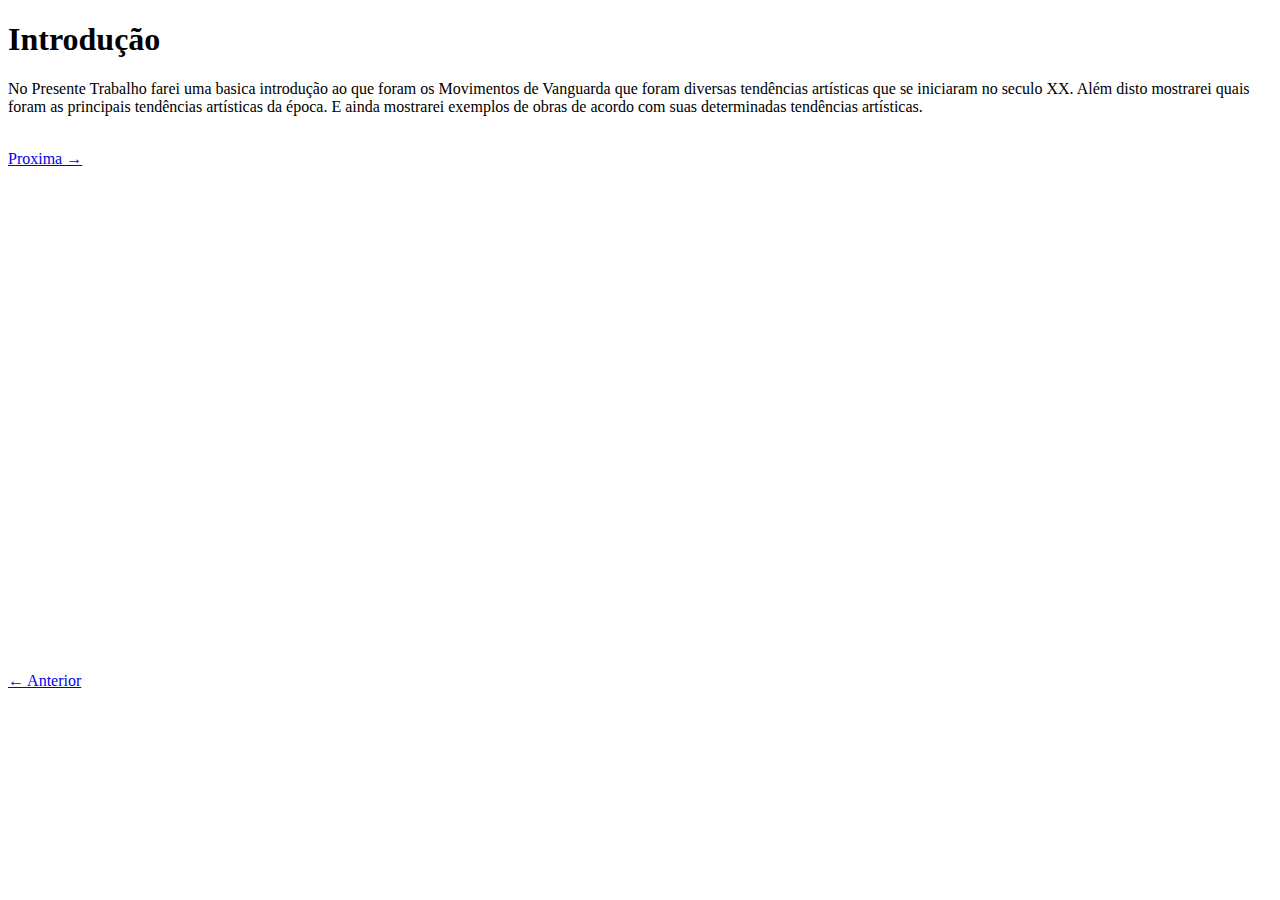
==== pages/Introdução.html @ 7ff6dc2c "Update Introduction and Conclusion" ====
<!DOCTYPE html>
<html lang="pt-br">

<head>
  <meta charset="UTF-8" />
  <meta name="viewport" content="width=device-width, initial-scale=1.0" />
  <title>Trabalho De Artes</title>
  <link rel="stylesheet" href="../css/introdução.css" />
</head>

<body>
  <h1 class="title">Introdução</h1>
  <p>No Presente Trabalho farei uma basica introdução ao que foram os Movimentos
    de Vanguarda que foram diversas tendências artísticas que se iniciaram no seculo XX.
    Além disto mostrarei quais foram as principais tendências artísticas da época.
    E ainda mostrarei exemplos de obras de acordo com suas determinadas tendências artísticas.
  </p>
  <br />
  <a class="proxima" href="./Desenvolvimento.html">Proxima →</a>
  <br /><br /><br /><br /><br /><br /><br /><br /><br /><br /><br /><br /><br /><br /><br /><br /><br /><br /><br /><br /><br /><br /><br /><br />
  <br /><br /><br /><br /><br />
  <a class="anterior" href="./indice.html">← Anterior</a>
</body>

</html>
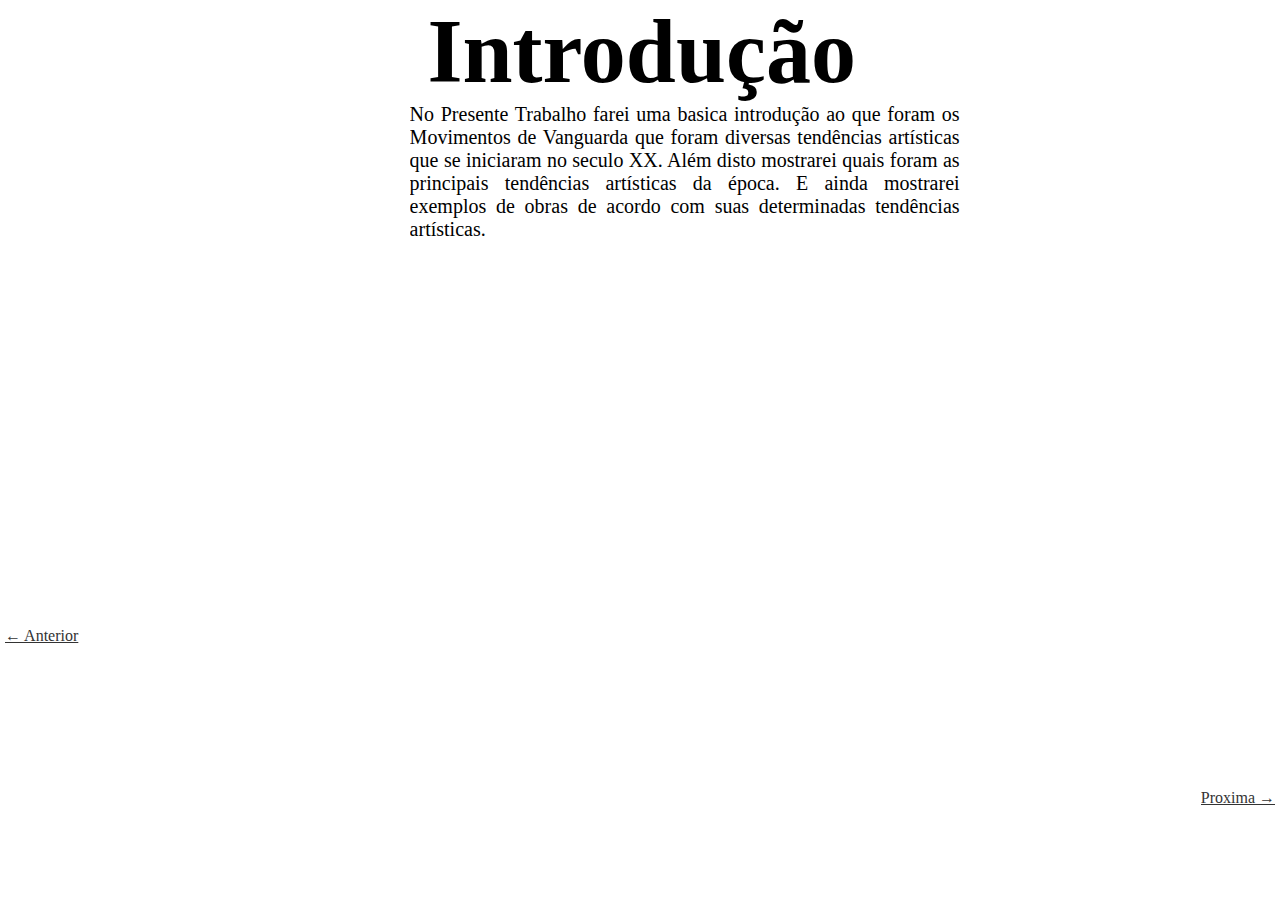
==== commit 04d7c1e7: "fix page introdution" ====
--- a/pages/Introdução.html
+++ b/pages/Introdução.html
@@ -18,7 +18,7 @@
   <br />
   <a class="proxima" href="./Desenvolvimento.html">Proxima →</a>
   <br /><br /><br /><br /><br /><br /><br /><br /><br /><br /><br /><br /><br /><br /><br /><br /><br /><br /><br /><br /><br /><br /><br /><br />
-  <br /><br /><br /><br /><br />
+  <br /><br />
   <a class="anterior" href="./indice.html">← Anterior</a>
 </body>
 
--- a/css/introdução.css
+++ b/css/introdução.css
@@ -0,0 +1,38 @@
+* {
+  margin: 0;
+  padding: 0;
+  box-sizing: border-box;
+  overflow: hidden;
+}
+html,
+body {
+  height: 100%;
+}
+
+.title {
+  width: 425px;
+  margin-left: calc(50vw - 212.5px);
+  font-size: 90px;
+}
+
+p {
+  text-align: justify;
+  width: 550px;
+  font-size: 20px;
+  margin-bottom: -100px;
+  margin-left: 32vw;
+}
+
+a {
+  margin-top: 70vh;
+  background-color: #fff;
+  color: #333;
+}
+
+a.anterior {
+  margin-left: 5px;
+}
+a.proxima {
+  float: right;
+  margin-right: 5px;
+}
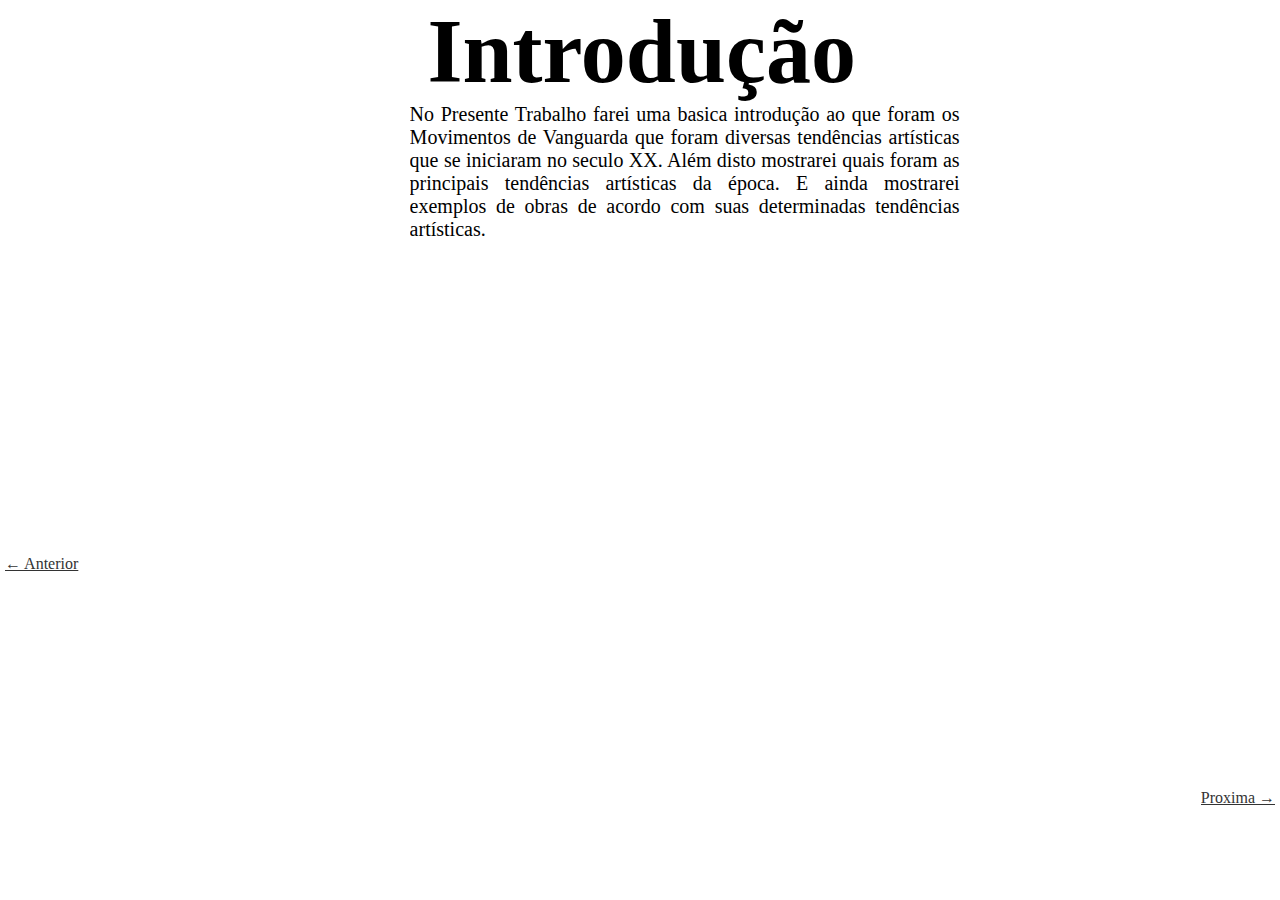
==== commit faff87b2: "fix page introdution" ====
--- a/pages/Introdução.html
+++ b/pages/Introdução.html
@@ -17,8 +17,7 @@
   </p>
   <br />
   <a class="proxima" href="./Desenvolvimento.html">Proxima →</a>
-  <br /><br /><br /><br /><br /><br /><br /><br /><br /><br /><br /><br /><br /><br /><br /><br /><br /><br /><br /><br /><br /><br /><br /><br />
-  <br /><br />
+  <br /><br /><br /><br /><br /><br /><br /><br /><br /><br /><br /><br /><br /><br /><br /><br /><br /><br /><br /><br /><br /><br />
   <a class="anterior" href="./indice.html">← Anterior</a>
 </body>
 
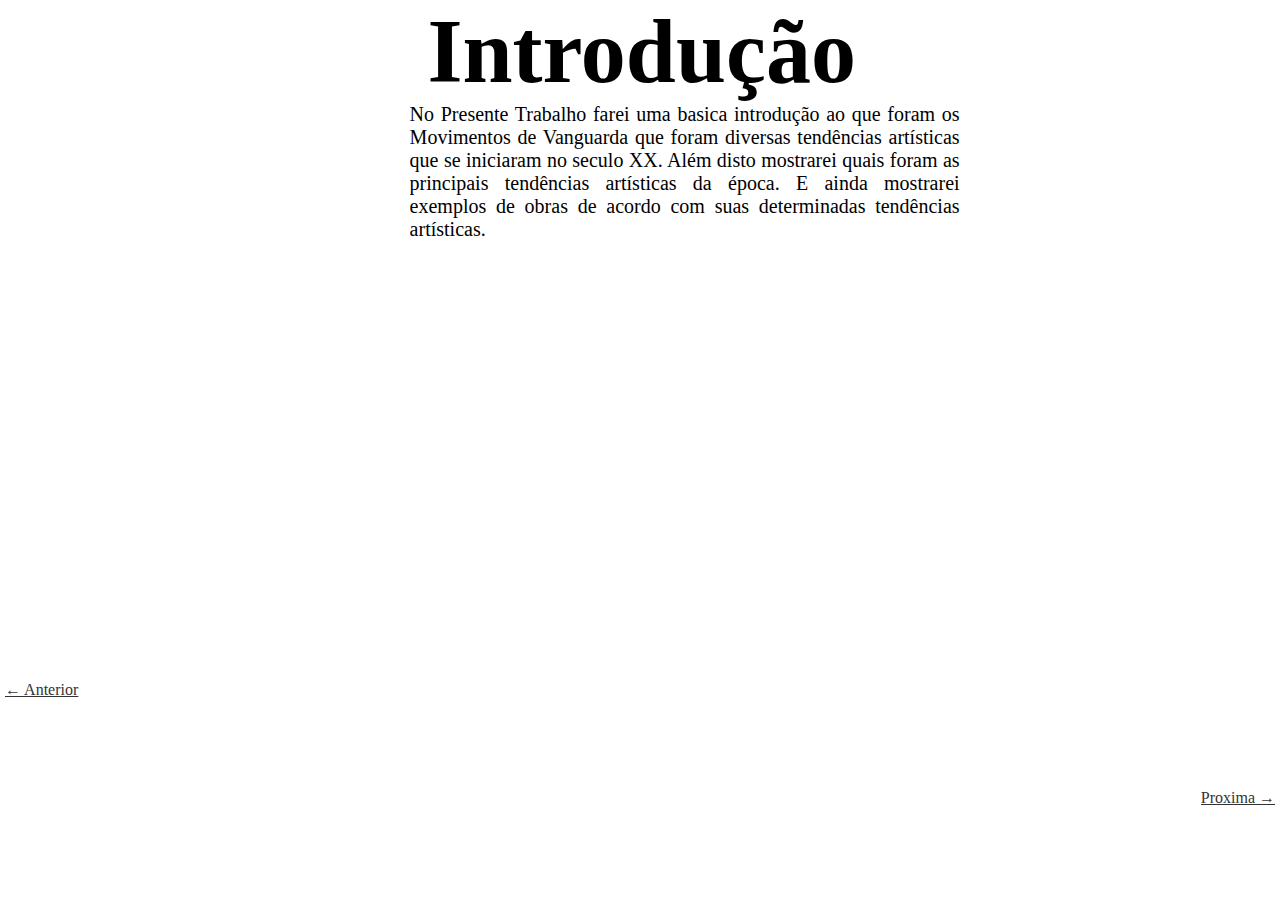
==== commit d0f31019: "fix page introdution" ====
--- a/pages/Introdução.html
+++ b/pages/Introdução.html
@@ -17,7 +17,7 @@
   </p>
   <br />
   <a class="proxima" href="./Desenvolvimento.html">Proxima →</a>
-  <br /><br /><br /><br /><br /><br /><br /><br /><br /><br /><br /><br /><br /><br /><br /><br /><br /><br /><br /><br /><br /><br />
+  <br /><br /><br /><br /><br /><br /><br /><br /><br /><br /><br /><br /><br /><br /><br /><br /><br /><br /><br /><br /><br /><br /><br /><br /><br /><br /><br /><br /><br />
   <a class="anterior" href="./indice.html">← Anterior</a>
 </body>
 
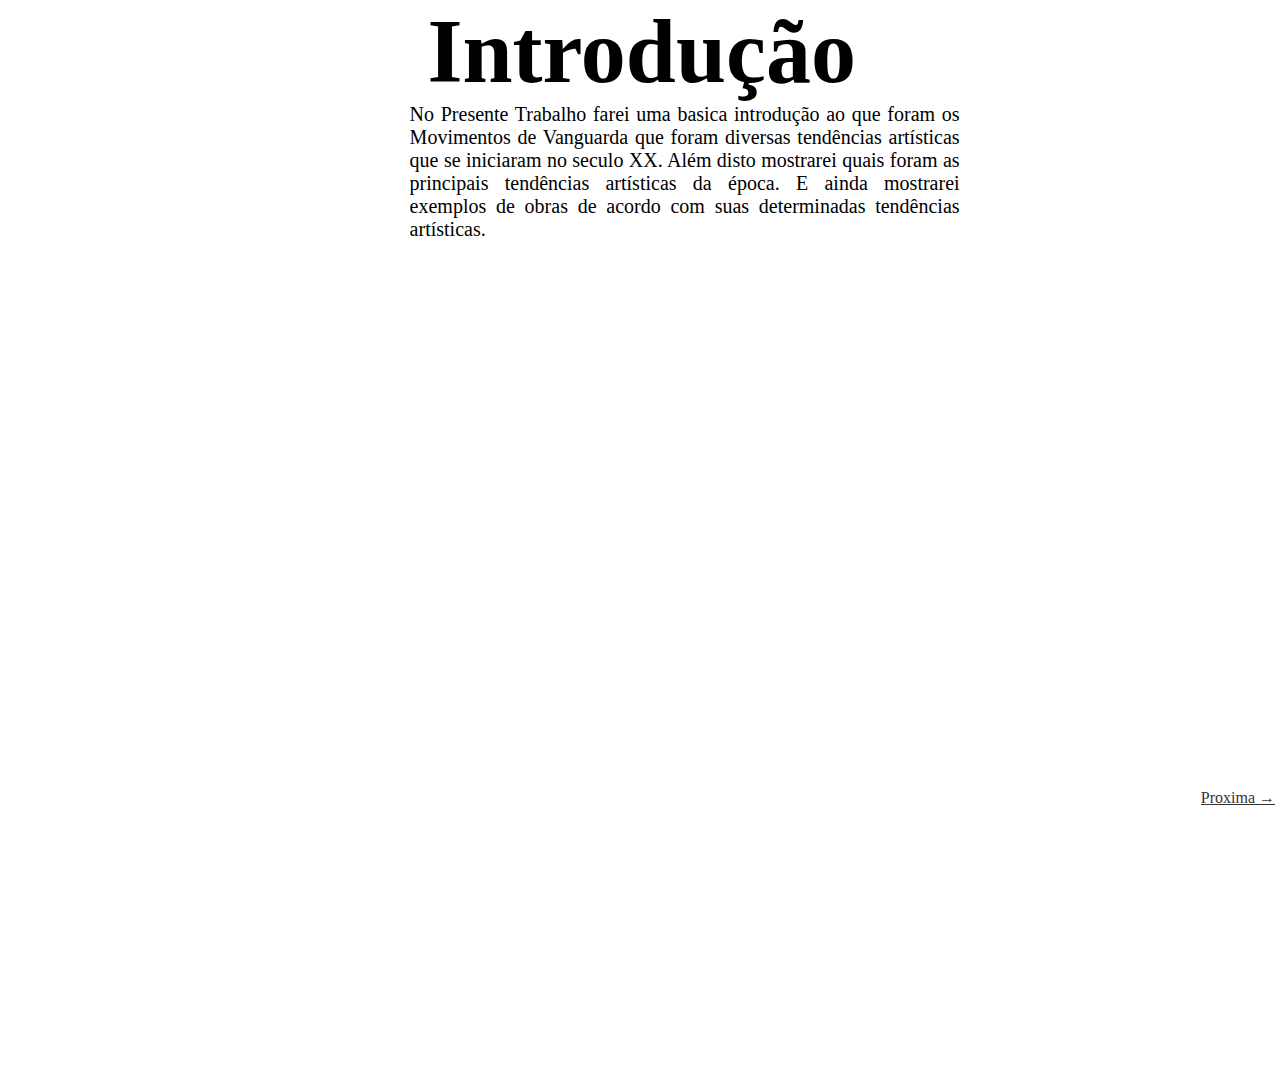
==== commit 6476a070: "fix page introdution" ====
--- a/pages/Introdução.html
+++ b/pages/Introdução.html
@@ -17,7 +17,8 @@
   </p>
   <br />
   <a class="proxima" href="./Desenvolvimento.html">Proxima →</a>
-  <br /><br /><br /><br /><br /><br /><br /><br /><br /><br /><br /><br /><br /><br /><br /><br /><br /><br /><br /><br /><br /><br /><br /><br /><br /><br /><br /><br /><br />
+  <br /><br /><br /><br /><br /><br /><br /><br /><br /><br /><br /><br /><br /><br /><br /><br /><br /><br /><br /><br /><br /><br /><br /><br /><br /><br /><br /><br /><br /><br /><br /><br /><br /><br /><br /><br /><br /><br /><br /><br /><br /><br /><br />
+  <br /><br /><br /><br /><br /><br /><br />
   <a class="anterior" href="./indice.html">← Anterior</a>
 </body>
 
